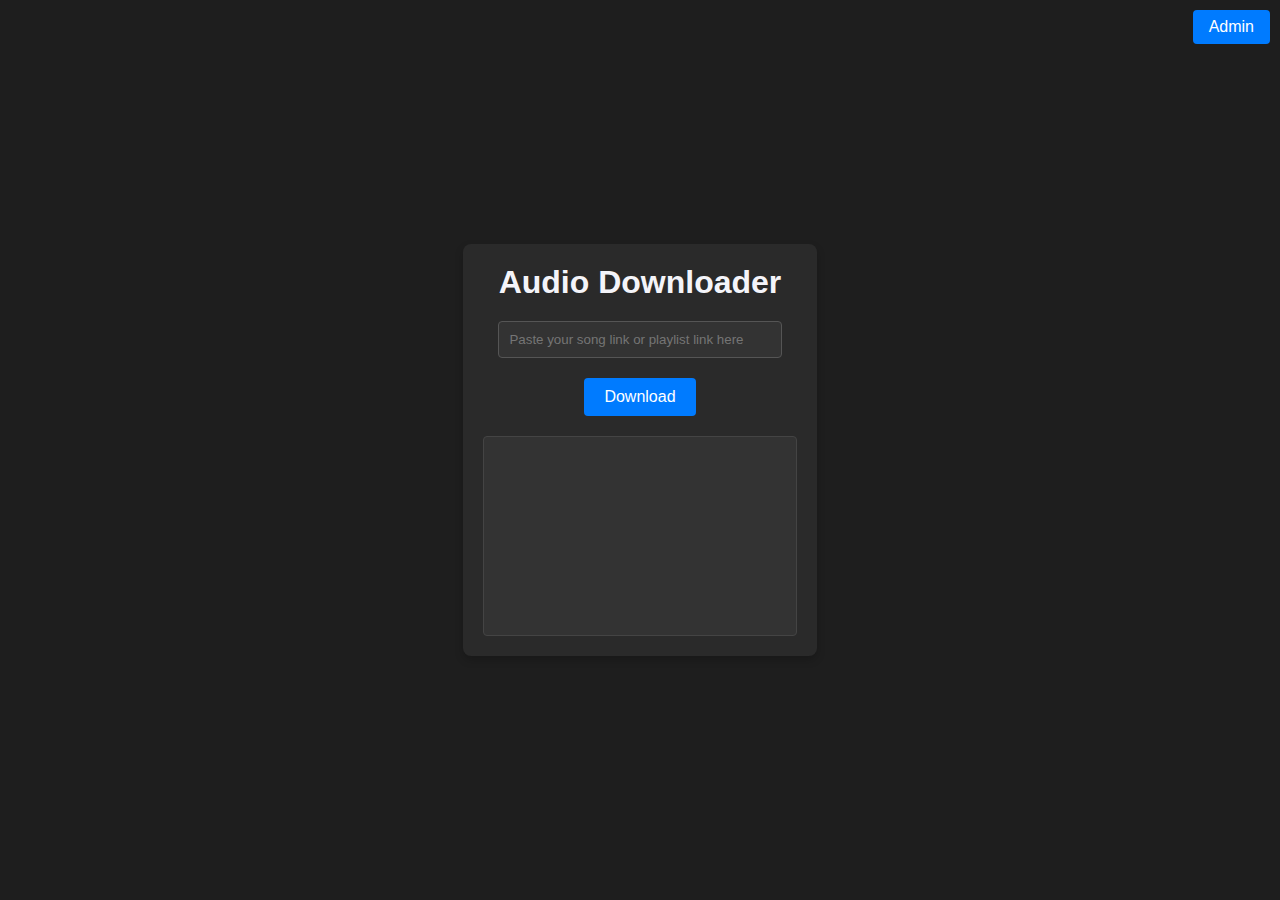
==== web/index.html @ 263fb631 "v2 complete" ====
<!DOCTYPE html>
<html lang="en">
<head>
    <meta charset="UTF-8">
    <meta name="viewport" content="width=device-width, initial-scale=1.0">
    <title>Audio Downloader</title>
    <link rel="stylesheet" href="style.css">
</head>
<body>
    <div class="container">
        <!-- Admin button in the top right corner -->
	<button id="adminButton" onclick="handleAdminButton()">Admin</button>

        <h1>Audio Downloader</h1>
        <div id="adminMessage" style="display: none; color: red; font-weight: bold;">
    	Now downloading directly to your server!
	</div>
	<input type="text" id="spotifyLink" placeholder="Paste your song link or playlist link here">
        <button onclick="download()">Download</button>

        <!-- Progress bar -->
        <progress id="progress" value="0" max="100" style="display:none;"></progress>

        <div id="result"></div>

        <!-- Logs section -->
        <div id="logs" class="logs"></div>
    </div>

    <!-- Login modal for admin access -->
    <!-- Login modal for admin access -->
    <div id="loginModal" class="modal">
        <div class="modal-content">
            <span onclick="closeLoginModal()" class="close">&times;</span>
            <h2>Admin Login</h2>
            <input type="text" id="username" placeholder="Username">
            <input type="password" id="password" placeholder="Password">
            <button onclick="login()">Login</button>
            <div id="loginMessage"></div>
        </div>
    </div>

    <script src="script.js"></script>
</body>
</html>
---- web/style.css ----
* {
    box-sizing: border-box;
    margin: 0;
    padding: 0;
    font-family: Arial, sans-serif;
}

/* Dark gray background */
body {
    display: flex;
    justify-content: center;
    align-items: center;
    min-height: 100vh;
    background-color: #1e1e1e; /* Dark gray background */
    color: #f4f4f9; /* Light text color for contrast */
}

.container {
    text-align: center;
    max-width: 500px;
    padding: 20px;
    background-color: #2a2a2a; /* Darker gray for container */
    box-shadow: 0px 4px 8px rgba(0, 0, 0, 0.2);
    border-radius: 8px;
}

/* Logs window with scroll */
.logs {
    width: 100%;
    height: 200px;
    background-color: #333;
    color: #0f0;
    font-family: monospace;
    font-size: 14px;
    padding: 10px;
    overflow-y: auto;
    margin-top: 20px;
    border-radius: 4px;
    border: 1px solid #444;
}
h1 {
    margin-bottom: 20px;
}

input[type="text"] {
    width: 80%;
    padding: 10px;
    border: 1px solid #ccc;
    border-radius: 4px;
    margin-bottom: 20px;
}

button {
    padding: 10px 20px;
    border: none;
    background-color: #007bff;
    color: #fff;
    font-size: 16px;
    border-radius: 4px;
    cursor: pointer;
}

button:hover {
    background-color: #0056b3;
}

/* Progress bar styling */
#progress {
    width: 80%;
    height: 20px;
    margin: 20px auto;  /* Center horizontally and add top/bottom margin */
    display: block;      /* Ensure it centers in its container */
    appearance: none;
    border-radius: 10px;
    background-color: #555;
}

#result {
    margin-top: 20px;
    font-size: 16px;
    color: #fff;
}

/* Admin button styling */
#adminButton {
    position: absolute;
    top: 10px;
    right: 10px;
    padding: 8px 16px;
    background-color: #007bff;
    color: #fff;
    border: none;
    border-radius: 4px;
    cursor: pointer;
}

/* Modal styling */
.modal {
    visibility: hidden; /* Start hidden */
    position: fixed;
    z-index: 1;
    left: 0;
    top: 0;
    width: 100%;
    height: 100%;
    background-color: rgba(0, 0, 0, 0.5); /* Dark overlay */
    display: flex;
    justify-content: center;
    align-items: center;
}

.modal.show {
    visibility: visible; /* Make modal visible */
}

.modal-content {
    background-color: #2a2a2a; /* Darker background for dark mode */
    color: #f4f4f9; /* Light text color */
    padding: 20px;
    border-radius: 8px;
    text-align: center;
    width: 80%;
    max-width: 400px;
}

input[type="text"], input[type="password"] {
    width: 90%;
    padding: 10px;
    border: 1px solid #555;
    border-radius: 4px;
    margin-bottom: 20px;
    background-color: #333; /* Dark input background */
    color: #f4f4f9;
}

button {
    background-color: #007bff;
    color: #fff;
    border: none;
    padding: 10px 20px;
    font-size: 16px;
    cursor: pointer;
    border-radius: 4px;
}

button:hover {
    background-color: #0056b3;
}

.close {
    position: absolute;
    top: 10px;
    right: 10px;
    font-size: 20px;
    cursor: pointer;
}
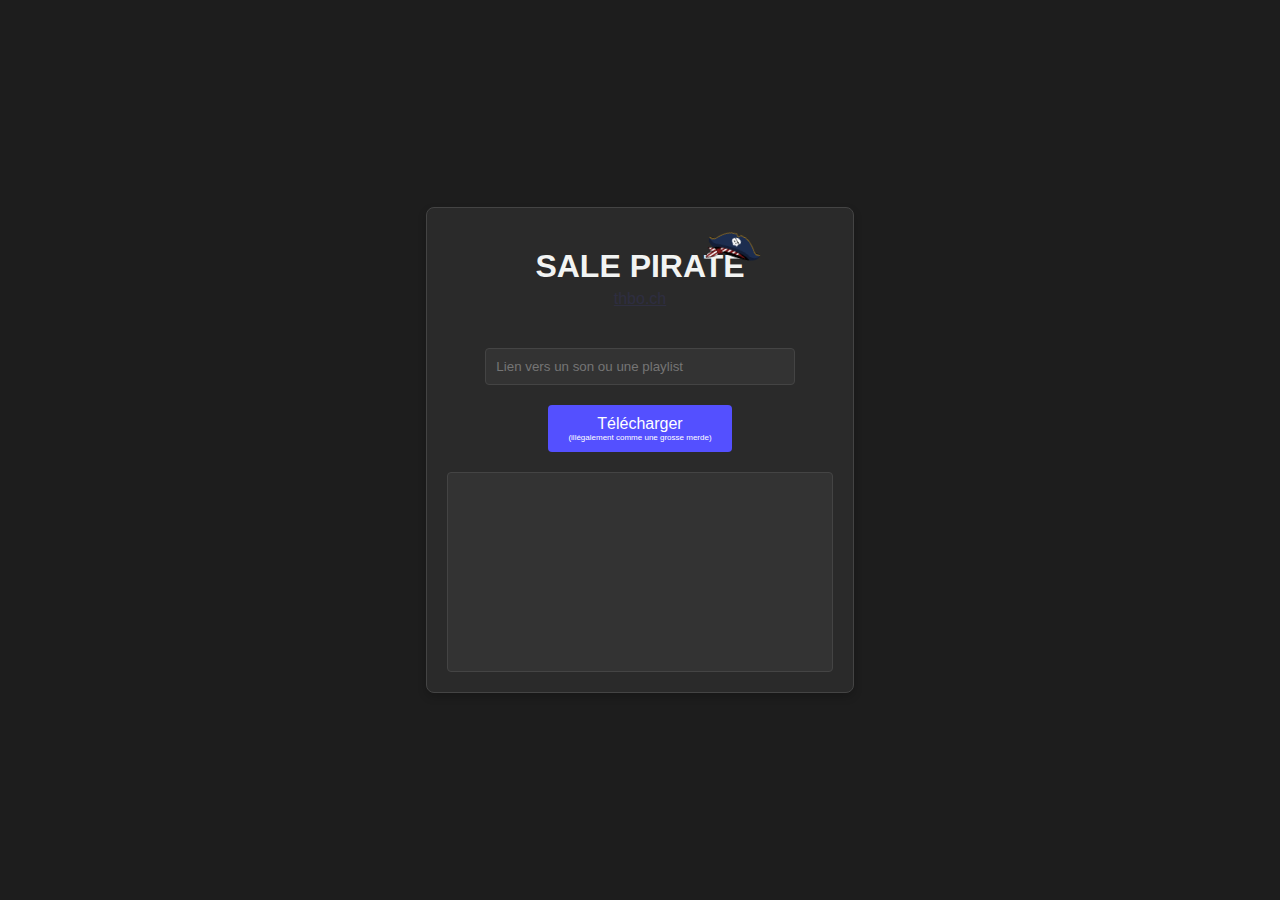
==== commit cef246db: "Removed login, updated web visuals, changed download folder format, etc." ====
--- a/web/index.html
+++ b/web/index.html
@@ -3,20 +3,20 @@
 <head>
     <meta charset="UTF-8">
     <meta name="viewport" content="width=device-width, initial-scale=1.0">
-    <title>Audio Downloader</title>
+    <title>Audio Downloader - Sale Pirate</title>
     <link rel="stylesheet" href="style.css">
+    <link rel="icon" href="favicon.svg" type="image/svg+xml">
 </head>
 <body>
     <div class="container">
-        <!-- Admin button in the top right corner -->
-	<button id="adminButton" onclick="handleAdminButton()">Admin</button>
 
-        <h1>Audio Downloader</h1>
-        <div id="adminMessage" style="display: none; color: red; font-weight: bold;">
-    	Now downloading directly to your server!
-	</div>
-	<input type="text" id="spotifyLink" placeholder="Paste your song link or playlist link here">
-        <button onclick="download()">Download</button>
+        <div class="container-title">
+            <h1>Sale Pirate <img src="cap.png" alt="Chapeau de pirate"> </h1>
+            <a href="https://thbo.ch/" target="_blank">thbo.ch</a>
+        </div>
+        
+        <input type="text" id="spotifyLink" placeholder="Lien vers un son ou une playlist">
+        <button onclick="download()">Télécharger <p>(illégalement comme une grosse merde)</p></button>
 
         <!-- Progress bar -->
         <progress id="progress" value="0" max="100" style="display:none;"></progress>
@@ -27,20 +27,8 @@
         <div id="logs" class="logs"></div>
     </div>
 
-    <!-- Login modal for admin access -->
-    <!-- Login modal for admin access -->
-    <div id="loginModal" class="modal">
-        <div class="modal-content">
-            <span onclick="closeLoginModal()" class="close">&times;</span>
-            <h2>Admin Login</h2>
-            <input type="text" id="username" placeholder="Username">
-            <input type="password" id="password" placeholder="Password">
-            <button onclick="login()">Login</button>
-            <div id="loginMessage"></div>
-        </div>
-    </div>
-
     <script src="script.js"></script>
+    <script src="https://thbo.ch/credits.js"></script>
 </body>
 </html>
 
--- a/web/style.css
+++ b/web/style.css
@@ -11,8 +11,9 @@
     justify-content: center;
     align-items: center;
     min-height: 100vh;
-    background-color: #1e1e1e; /* Dark gray background */
-    color: #f4f4f9; /* Light text color for contrast */
+    background-color: #1d1d1d; /* Dark gray background */
+    color: #f2f4f3; /* Light text color for contrast */
+    user-select: none;
 }
 
 .container {
@@ -20,8 +21,45 @@
     max-width: 500px;
     padding: 20px;
     background-color: #2a2a2a; /* Darker gray for container */
+    border: 1px solid #444;
     box-shadow: 0px 4px 8px rgba(0, 0, 0, 0.2);
     border-radius: 8px;
+    position: relative;
+    z-index: 100;
+}
+.container-title{
+    display: flex;
+    flex-direction: column;
+    align-items: center;
+    --padding: 40px;
+    padding: var(--padding);
+    padding-top: calc(var(--padding) - 20px);
+    gap: 5px;
+}
+
+.container-title h1{
+    margin: 0;
+    text-transform: uppercase;
+    position: relative;
+    width: fit-content;
+}
+
+.container-title h1 img{
+    position: absolute;
+    width: 30%;
+    top: -30px; right: -20px;
+    transform: rotate(20deg);
+    pointer-events: none;
+}
+
+.container-title a{
+    color: #5450FF;
+    opacity: 0.1;
+    transition: opacity 150ms cubic-bezier(0.5, 1, 0.89, 1);
+}
+
+.container-title a:hover{
+    opacity: 1;
 }
 
 /* Logs window with scroll */
@@ -37,6 +75,7 @@
     margin-top: 20px;
     border-radius: 4px;
     border: 1px solid #444;
+    user-select: all;
 }
 h1 {
     margin-bottom: 20px;
@@ -45,23 +84,37 @@
 input[type="text"] {
     width: 80%;
     padding: 10px;
-    border: 1px solid #ccc;
+    border: 1px solid #444;
     border-radius: 4px;
     margin-bottom: 20px;
+    background-color: #333;
+    outline: none;
+    color: #f2f4f3;
+    outline: 2px solid transparent;
+    transition: outline 120ms ease-out, border 120ms ease-out;
+}
+input[type="text"]:focus {
+    border: 1px solid #5450FF;
+    outline: 2px solid #5450FF;
 }
 
 button {
     padding: 10px 20px;
     border: none;
-    background-color: #007bff;
+    background-color: #5450FF;
     color: #fff;
     font-size: 16px;
     border-radius: 4px;
     cursor: pointer;
+    transition: background-color 100ms ease-out;
+}
+
+button p{
+    font-size: 0.5rem;
 }
 
 button:hover {
-    background-color: #0056b3;
+    background-color: #4441de;
 }
 
 /* Progress bar styling */
@@ -123,30 +176,6 @@
     max-width: 400px;
 }
 
-input[type="text"], input[type="password"] {
-    width: 90%;
-    padding: 10px;
-    border: 1px solid #555;
-    border-radius: 4px;
-    margin-bottom: 20px;
-    background-color: #333; /* Dark input background */
-    color: #f4f4f9;
-}
-
-button {
-    background-color: #007bff;
-    color: #fff;
-    border: none;
-    padding: 10px 20px;
-    font-size: 16px;
-    cursor: pointer;
-    border-radius: 4px;
-}
-
-button:hover {
-    background-color: #0056b3;
-}
-
 .close {
     position: absolute;
     top: 10px;
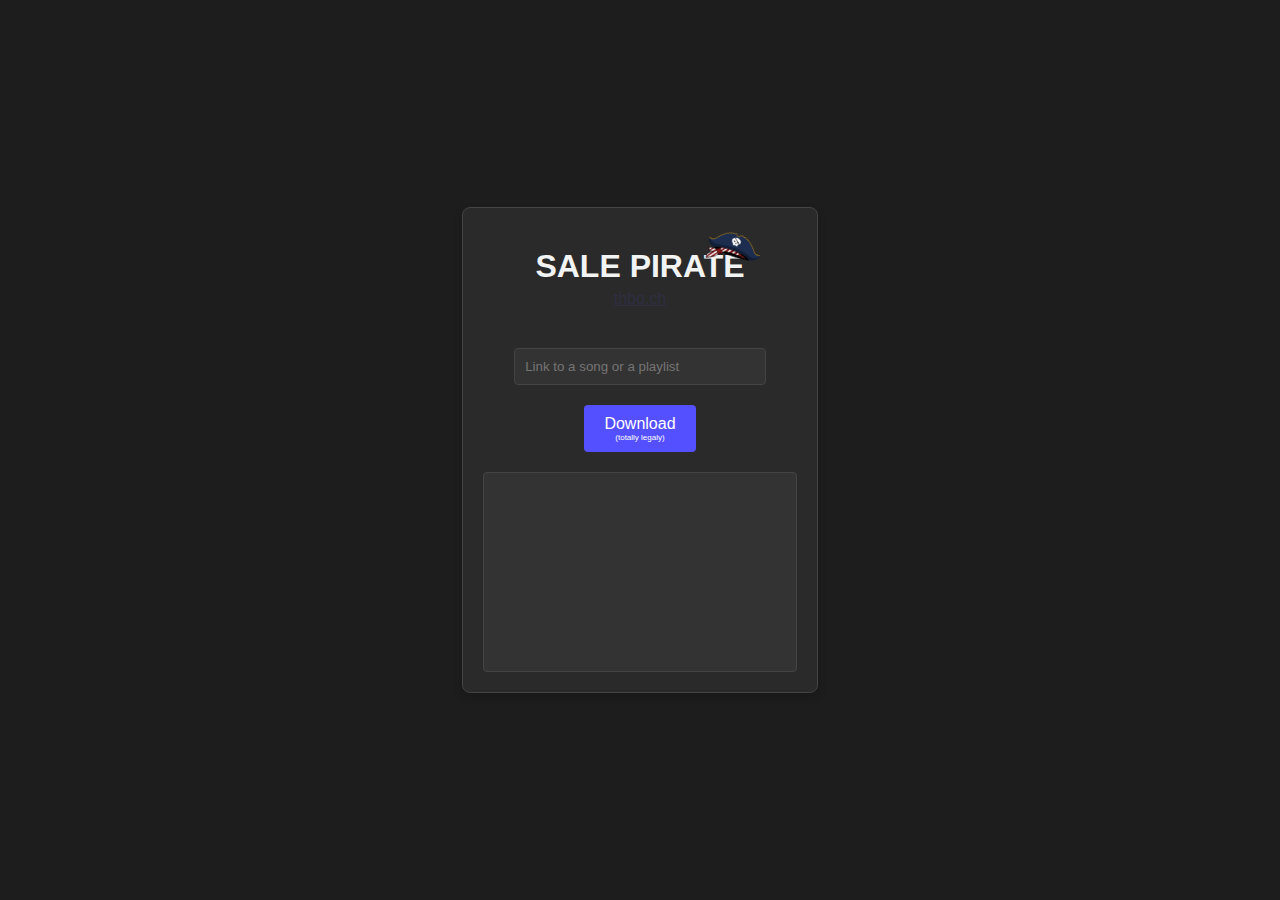
==== commit f8f3ab9d: "English version" ====
--- a/web/index.html
+++ b/web/index.html
@@ -15,8 +15,8 @@
             <a href="https://thbo.ch/" target="_blank">thbo.ch</a>
         </div>
         
-        <input type="text" id="spotifyLink" placeholder="Lien vers un son ou une playlist">
-        <button onclick="download()">Télécharger <p>(illégalement comme une grosse merde)</p></button>
+        <input type="text" id="spotifyLink" placeholder="Link to a song or a playlist">
+        <button onclick="download()">Download <p>(totally legaly)</p></button>
 
         <!-- Progress bar -->
         <progress id="progress" value="0" max="100" style="display:none;"></progress>
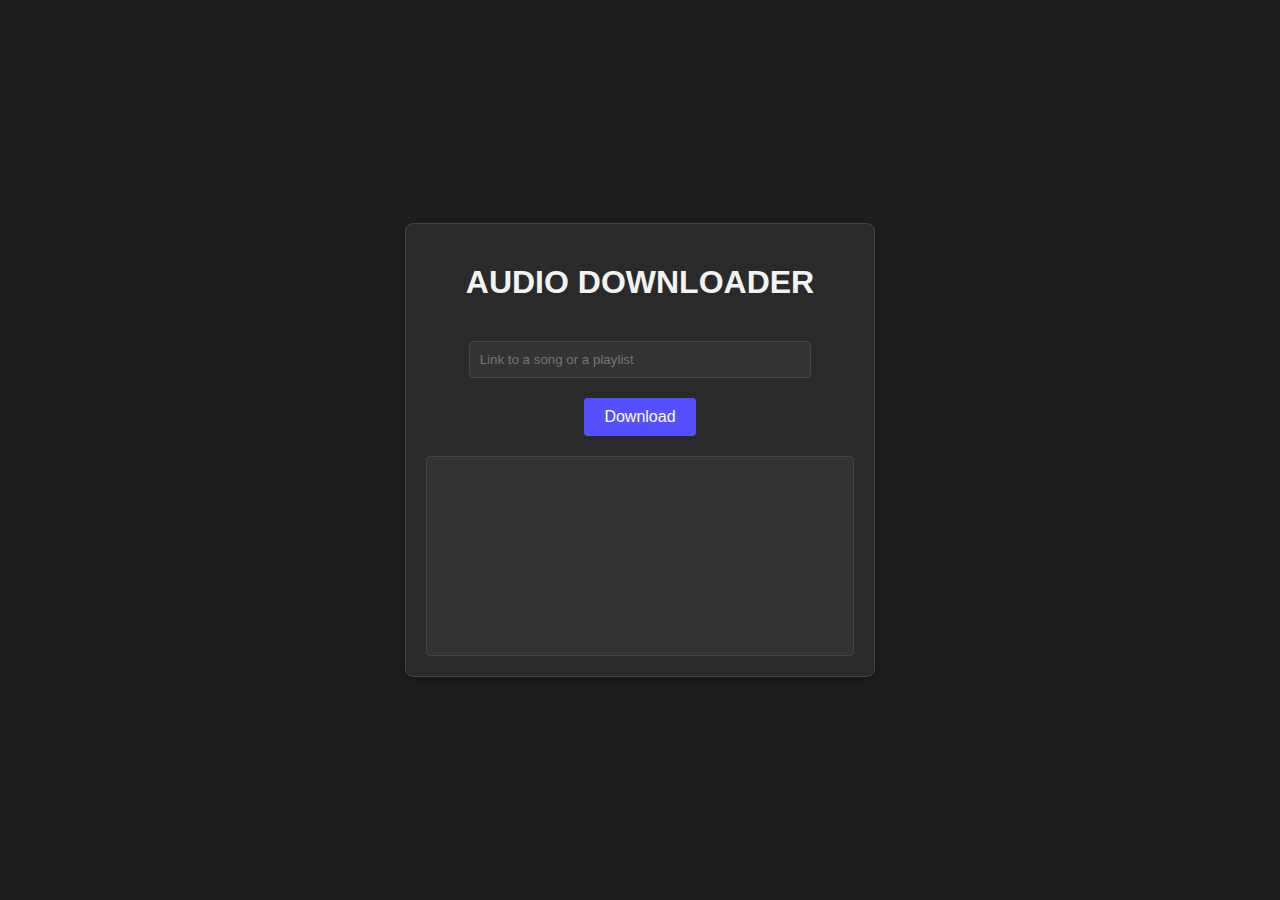
==== commit 0b828f16: "Update index.html" ====
--- a/web/index.html
+++ b/web/index.html
@@ -3,7 +3,7 @@
 <head>
     <meta charset="UTF-8">
     <meta name="viewport" content="width=device-width, initial-scale=1.0">
-    <title>Audio Downloader - Sale Pirate</title>
+    <title>Audio Downloader</title>
     <link rel="stylesheet" href="style.css">
     <link rel="icon" href="favicon.svg" type="image/svg+xml">
 </head>
@@ -11,12 +11,11 @@
     <div class="container">
 
         <div class="container-title">
-            <h1>Sale Pirate <img src="cap.png" alt="Chapeau de pirate"> </h1>
-            <a href="https://thbo.ch/" target="_blank">thbo.ch</a>
+            <h1>Audio Downloader</h1>
         </div>
         
         <input type="text" id="spotifyLink" placeholder="Link to a song or a playlist">
-        <button onclick="download()">Download <p>(totally legaly)</p></button>
+        <button onclick="download()">Download</button>
 
         <!-- Progress bar -->
         <progress id="progress" value="0" max="100" style="display:none;"></progress>
@@ -28,7 +27,6 @@
     </div>
 
     <script src="script.js"></script>
-    <script src="https://thbo.ch/credits.js"></script>
 </body>
 </html>
 
